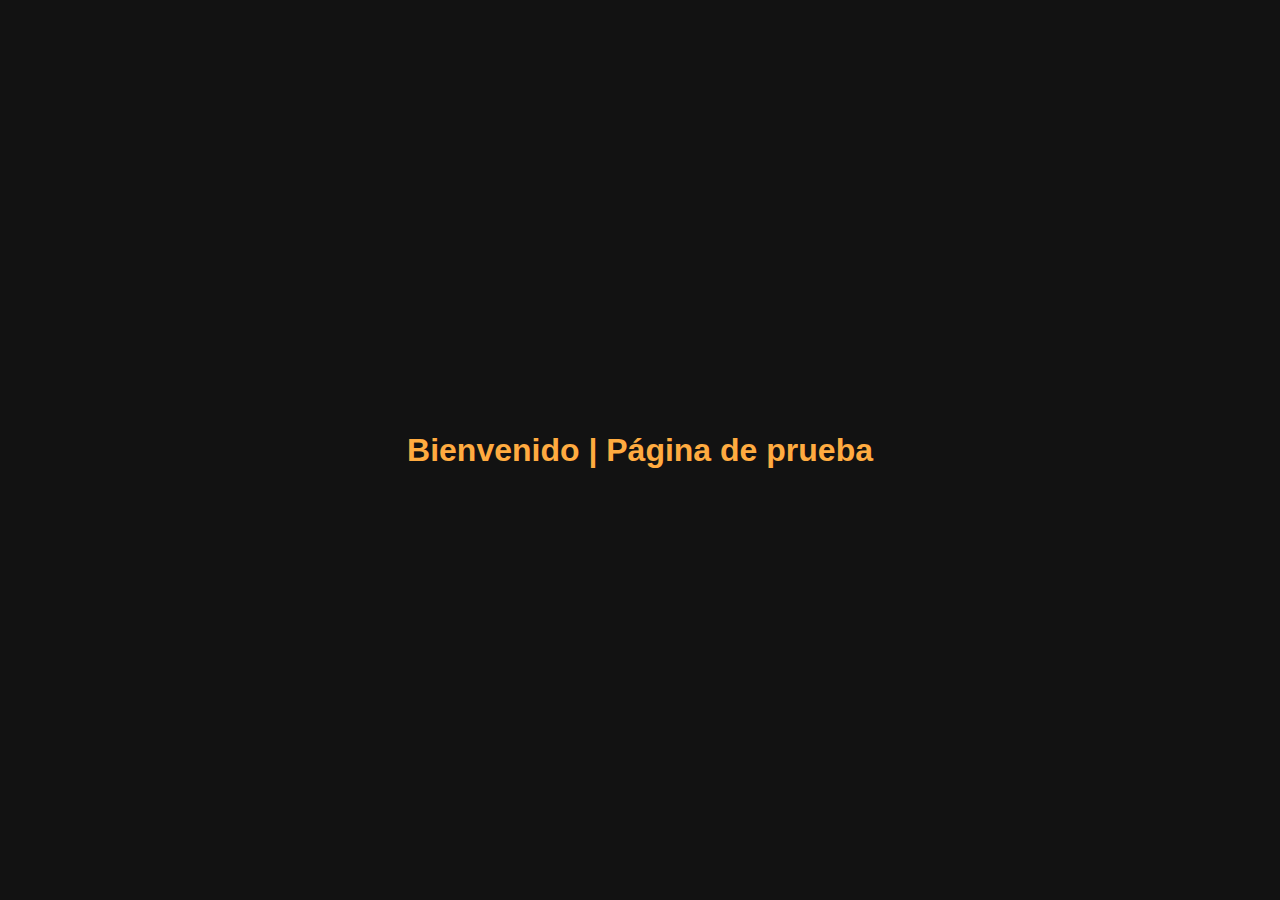
==== index.html @ 8f602341 "primeros archivos de web de prueba" ====
<!DOCTYPE html>
<html lang="es">
<head>
  <meta charset="UTF-8">
  <meta name="viewport" content="width=device-width, initial-scale=1.0">
  <link rel="stylesheet" href="./style.css">
  <title>Pagina en Netlify</title>
</head>
<body>
  <h1>Bienvenido | Página de prueba</h1>
</body>
</html>
---- style.css ----
* {
  margin: 0;
  padding: 0;
  box-sizing: border-box;
  font-family: Arial, sans-serif;
}

body {
  background-color: #121212;
  color: #e0e0e0;
  display: flex;
  justify-content: center;
  align-items: center;
  height: 100vh;
  margin: 0;
}

h1 {
  font-size: 2rem;
  text-align: center;
  color: #ffab40;
}

.container {
  max-width: 500px;
  padding: 20px;
  background-color: #1e1e1e;
  border-radius: 8px;
  box-shadow: 0 4px 8px rgba(0, 0, 0, 0.2);
}

h1 {
  animation: fadeIn 1s ease-in-out;
}

@keyframes fadeIn {
  from {
    opacity: 0;
    transform: translateY(-10px);
  }
  to {
    opacity: 1;
    transform: translateY(0);
  }
}
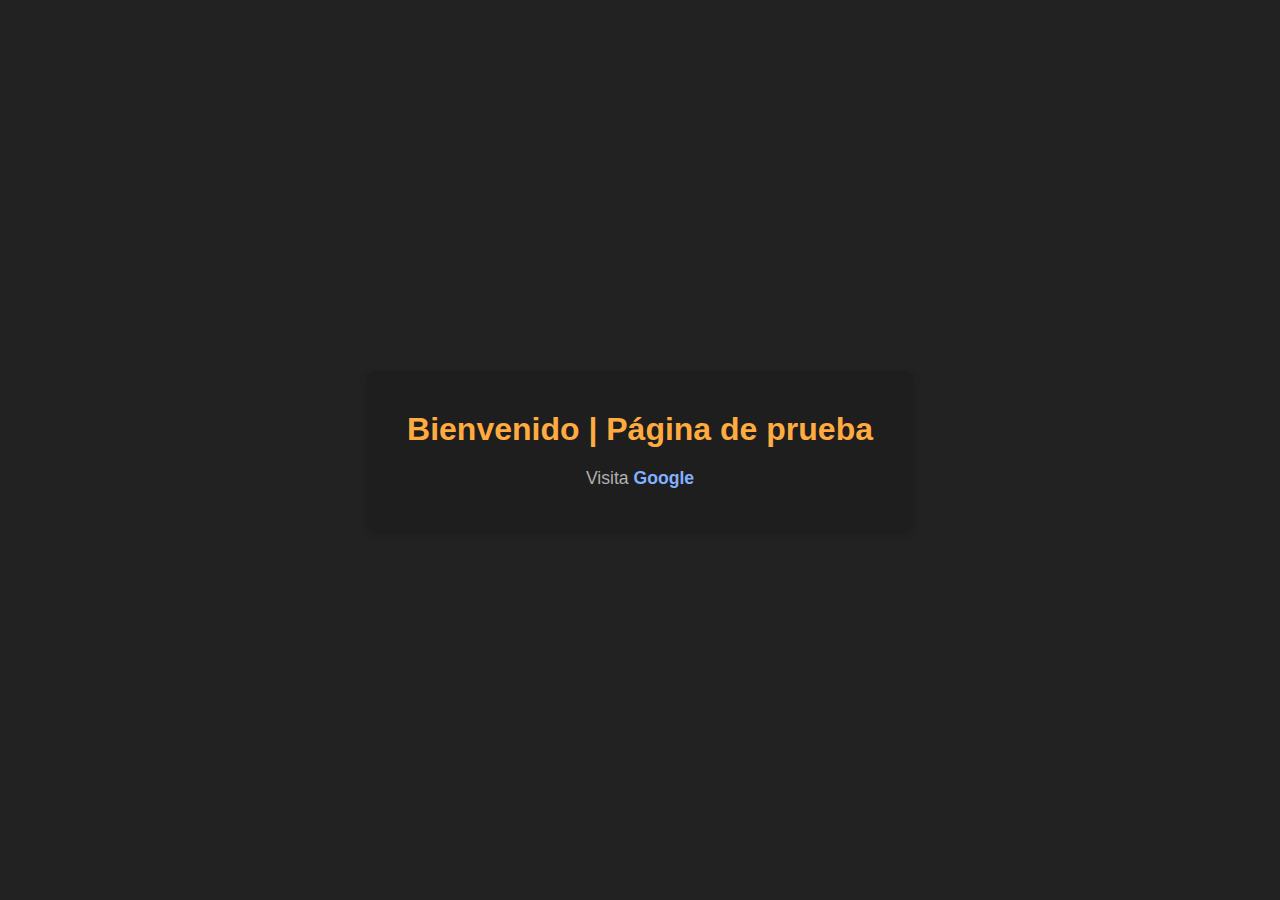
==== commit 360a6226: "modificacion pagina" ====
--- a/index.html
+++ b/index.html
@@ -7,6 +7,9 @@
   <title>Pagina en Netlify</title>
 </head>
 <body>
-  <h1>Bienvenido | Página de prueba</h1>
+  <div class="container">
+    <h1>Bienvenido | Página de prueba</h1>
+    <span>Visita <a href="https://www.google.es">Google</a></span>
+  </div>
 </body>
 </html>--- a/style.css
+++ b/style.css
@@ -6,8 +6,8 @@
 }
 
 body {
-  background-color: #121212;
-  color: #e0e0e0;
+  background-color: #222;
+  color: #223;
   display: flex;
   justify-content: center;
   align-items: center;
@@ -21,9 +21,31 @@
   color: #ffab40;
 }
 
+span {
+  display: block;
+  margin-top: 20px;
+  text-align: center;
+  color: #b0b0b0;
+  font-size: 1.1rem;
+}
+
+a {
+  color: #82b1ff; /* Azul claro */
+  text-decoration: none;
+  font-weight: bold;
+  transition: color 0.3s ease;
+}
+
+a:hover {
+  color: #ffab40;
+  text-decoration: underline;
+}
+
 .container {
-  max-width: 500px;
-  padding: 20px;
+  max-width: 600px;
+  display: flex;
+  flex-direction: column;
+  padding: 40px;
   background-color: #1e1e1e;
   border-radius: 8px;
   box-shadow: 0 4px 8px rgba(0, 0, 0, 0.2);
